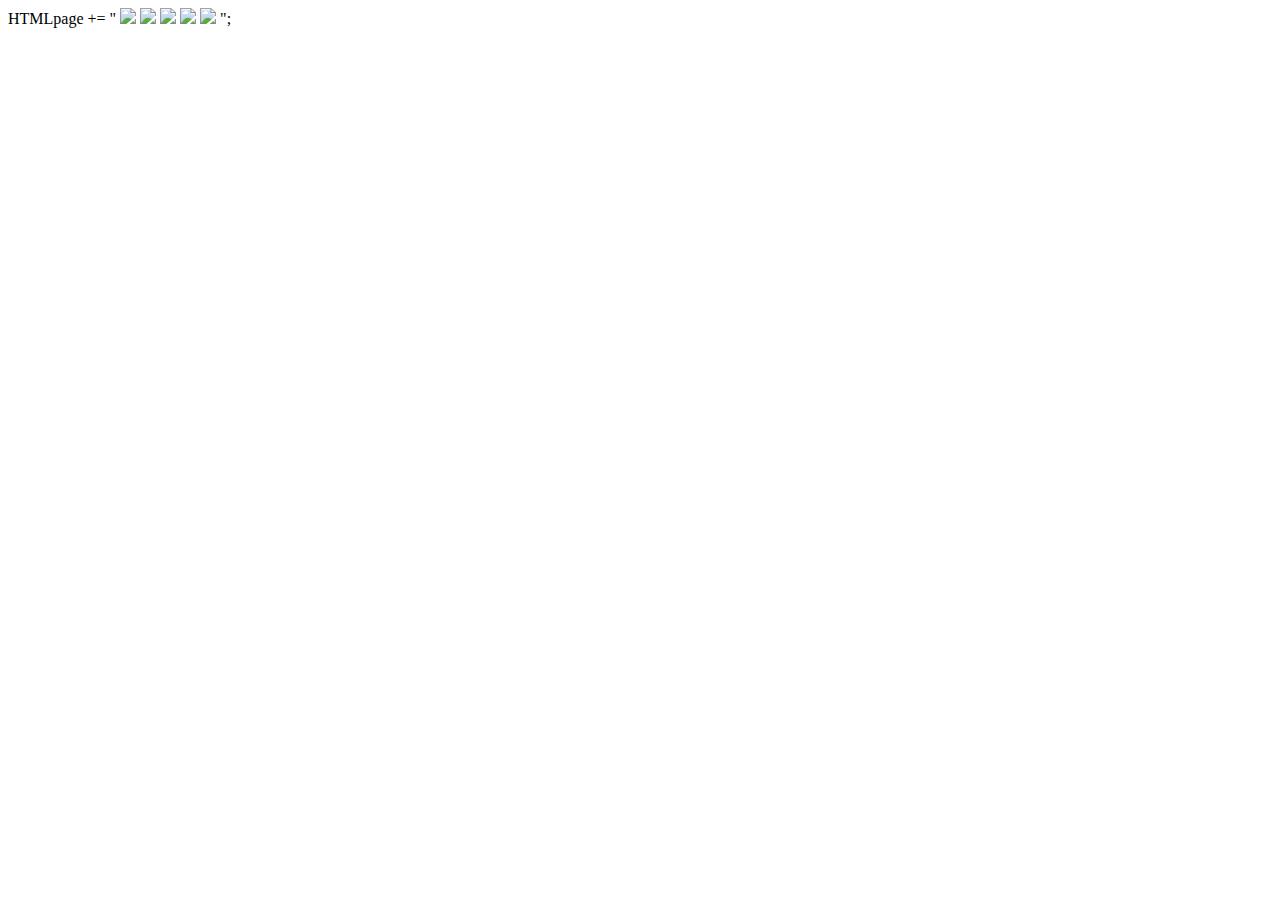
==== index_oneline.html @ bfd20b5b "website for arduino" ====
HTMLpage += "<!doctype html><html>  <head>    <link rel=\"stylesheet\" type=\"text/css\" href=\"https://beamish-scone-b8a64e.netlify.app/style.css\">    <link rel=\"shortcut icon\" href=\"#\">       <script src=\"https://beamish-scone-b8a64e.netlify.app/Libraries/p5/p5.js\"></script>    <script src=\"https://beamish-scone-b8a64e.netlify.app/sketch.js\"></script>     <title>Polypolis</title>  </head>  <body>         <img src=\"https://beamish-scone-b8a64e.netlify.app/Images/Intro1.png\" id=\"intro1\" class=\"hidden\">    <img src=\"https://beamish-scone-b8a64e.netlify.app/Images/Intro2.png\" id=\"intro2\" class=\"hidden\">    <img src=\"https://beamish-scone-b8a64e.netlify.app/Images/Intro3.png\" id=\"intro3\" class=\"hidden\">    <img src=\"https://beamish-scone-b8a64e.netlify.app/Images/Intro4.png\" id=\"intro4\" class=\"hidden\">    <img src=\"https://beamish-scone-b8a64e.netlify.app/Images/Intro5.png\" id=\"intro5\" class=\"hidden\">                 <link rel=\"preconnect\" href=\"https://fonts.googleapis.com\">    <link rel=\"preconnect\" href=\"https://fonts.gstatic.com\" crossorigin>    <link href=\"https://fonts.googleapis.com/css2?family=Lexend+Zetta:wght@400;700&display=swap\" rel=\"stylesheet\">   </body></html>";
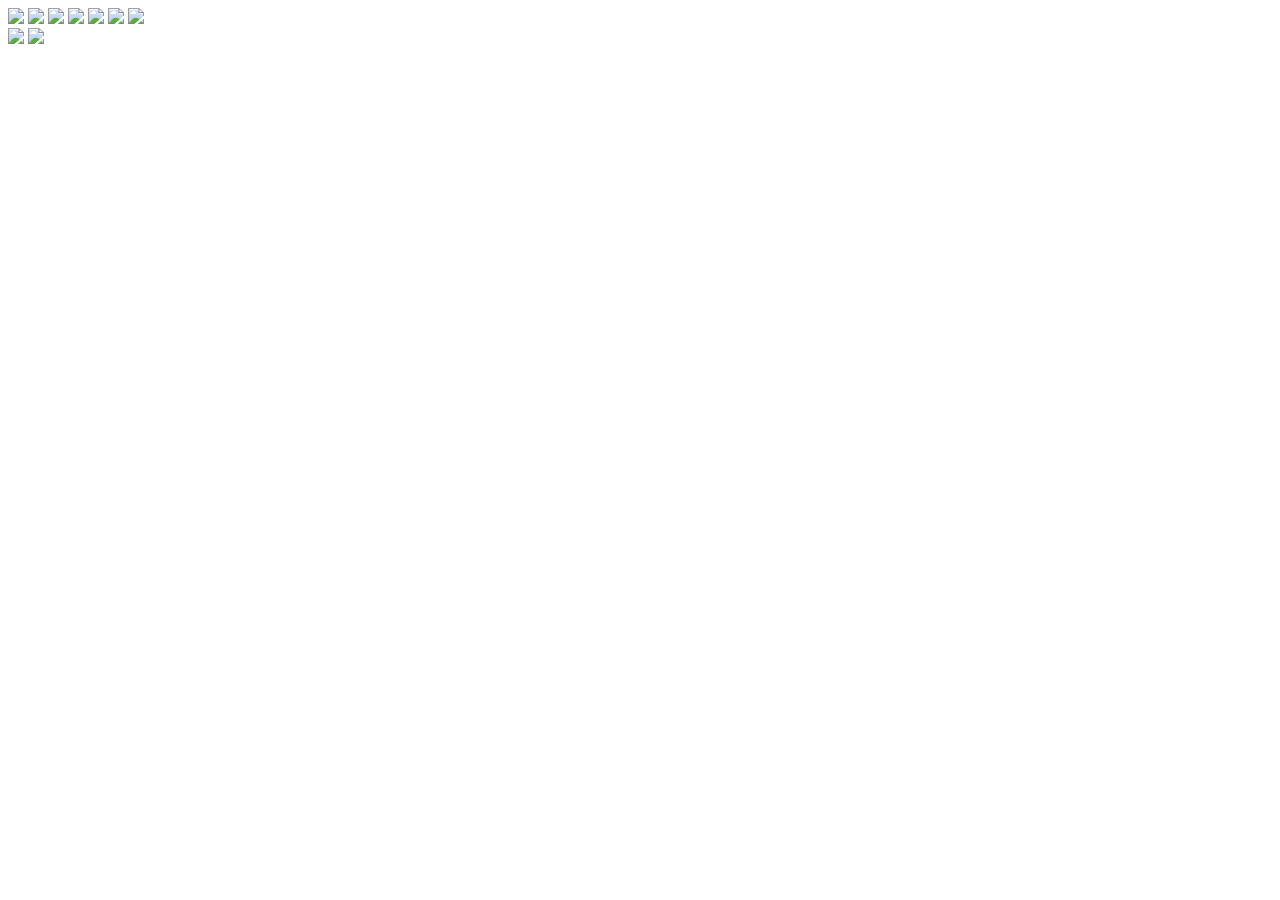
==== commit 6fc39bd8: "arduino" ====
--- a/index_oneline.html
+++ b/index_oneline.html
@@ -1 +1 @@
-HTMLpage += "<!doctype html><html>  <head>    <link rel=\"stylesheet\" type=\"text/css\" href=\"https://beamish-scone-b8a64e.netlify.app/style.css\">    <link rel=\"shortcut icon\" href=\"#\">       <script src=\"https://beamish-scone-b8a64e.netlify.app/Libraries/p5/p5.js\"></script>    <script src=\"https://beamish-scone-b8a64e.netlify.app/sketch.js\"></script>     <title>Polypolis</title>  </head>  <body>         <img src=\"https://beamish-scone-b8a64e.netlify.app/Images/Intro1.png\" id=\"intro1\" class=\"hidden\">    <img src=\"https://beamish-scone-b8a64e.netlify.app/Images/Intro2.png\" id=\"intro2\" class=\"hidden\">    <img src=\"https://beamish-scone-b8a64e.netlify.app/Images/Intro3.png\" id=\"intro3\" class=\"hidden\">    <img src=\"https://beamish-scone-b8a64e.netlify.app/Images/Intro4.png\" id=\"intro4\" class=\"hidden\">    <img src=\"https://beamish-scone-b8a64e.netlify.app/Images/Intro5.png\" id=\"intro5\" class=\"hidden\">                 <link rel=\"preconnect\" href=\"https://fonts.googleapis.com\">    <link rel=\"preconnect\" href=\"https://fonts.gstatic.com\" crossorigin>    <link href=\"https://fonts.googleapis.com/css2?family=Lexend+Zetta:wght@400;700&display=swap\" rel=\"stylesheet\">   </body></html>";
+<!doctype html><html>  <head>    <link rel=\"stylesheet\" type=\"text/css\" href=\"https://beamish-scone-b8a64e.netlify.app/style.css\">    <link rel=\"shortcut icon\" href=\"#\">    <script src=\"https://beamish-scone-b8a64e.netlify.app/Libraries/p5/p5.js\"></script>    <script src=\"https://beamish-scone-b8a64e.netlify.app/sketch.js\"></script>    <title>Polypolis</title>  </head>  <body>    <img src=\"https://beamish-scone-b8a64e.netlify.app/Images/startSlide.png\" id=\"start\">    <img src=\"https://beamish-scone-b8a64e.netlify.app/Images/rebuildSlide.png\" id=\"rebuild\" class=\"hidden\">    <img src=\"https://beamish-scone-b8a64e.netlify.app/Images/rulesSlide.png\" id=\"rules\" class=\"hidden\">    <img src=\"https://beamish-scone-b8a64e.netlify.app/Images/homeSlide.png\" id=\"home\" class=\"hidden\">    <img src=\"https://beamish-scone-b8a64e.netlify.app/Images/housesSlide.png\" id=\"houses\" class=\"hidden\">    <img src=\"https://beamish-scone-b8a64e.netlify.app/Images/endSlide.png\" id=\"end\" class=\"hidden\">    <img src=\"https://beamish-scone-b8a64e.netlify.app/Images/challengeSlide.png\" id=\"challenge\" class=\"hidden\">    <div class=\"container\">      <img src=\"https://beamish-scone-b8a64e.netlify.app/Images/challengeCard0.png\" id=\"challenge0\" class=\"hidden\">      <img src=\"https://beamish-scone-b8a64e.netlify.app/Images/challengeCard1.png\" id=\"challenge1\" class=\"hidden\">    </div>        <link rel=\"preconnect\" href=\"https://fonts.googleapis.com\">    <link rel=\"preconnect\" href=\"https://fonts.gstatic.com\" crossorigin>    <link href=\"https://fonts.googleapis.com/css2?family=Lexend+Zetta:wght@400;700&display=swap\" rel=\"stylesheet\">   </body></html>